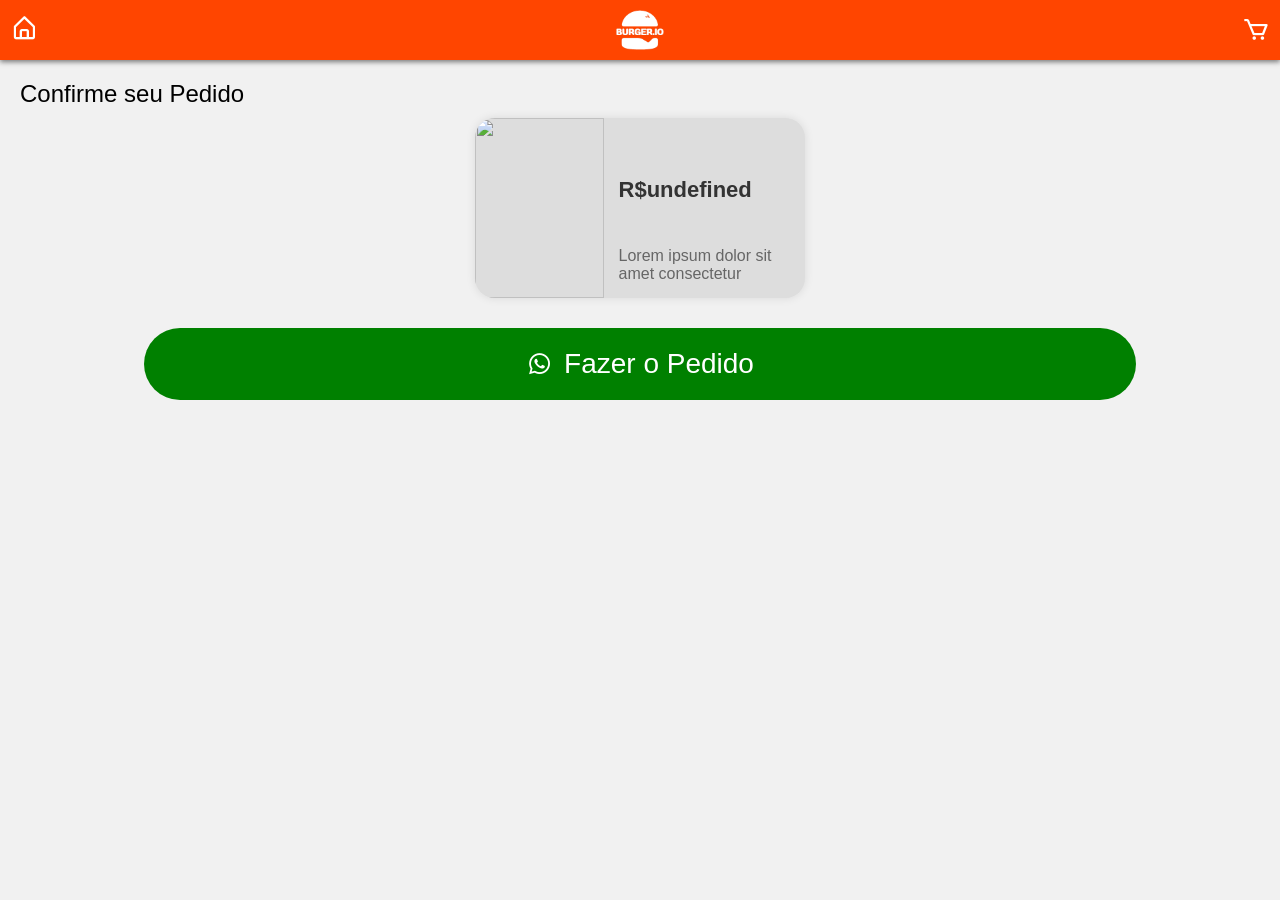
==== confirm_order.html @ d897e940 "Primeiro commit" ====
<!DOCTYPE html>
<html lang="pt-br">

<head>
    <meta charset="UTF-8">
    <meta name="viewport" content="width=device-width, initial-scale=1.0">
    <title>Burger.IO</title>
    <link href='https://unpkg.com/boxicons@2.1.4/css/boxicons.min.css' rel='stylesheet'>
    <!--ARQUIVO CSS PARA UTILIZAÇÃO DE ICONES-->
    <link rel="stylesheet" href="styles.css"> <!--ARQUIVO CSS COM NOSSOS ESTILOS-->
</head>

<body>

    <header class="app_bar">
        <a href="index.html">
            <i class='bx bx-home-alt'></i>
        </a>
        <div class="app_logo">
            <img src="assets/burgerio_logo.png" alt="Burger.IO Logo Marca">
        </div>
        <i class='bx bx-cart'></i>
    </header><!--app_bar-->

    <main class="home-confirm">

        <h1>Confirme seu Pedido</h1>

        <section class="order-itens">

            <div class="order-card">

                <div class="card-image">
                    <img id="item-image" src="#" alt="">
                </div>

                <div class="card-details">

                    <h2 id="item-name">Hamburger</h2>
                    <h3 id="item-price">R$ 00.00</h3>
                    <p>
                        Lorem ipsum dolor sit amet consectetur
                    </p>
                </div>



            </div>


            <a href="#" class="button-confirm" onclick="openWhatsApp()">
                <i class='bx bxl-whatsapp'></i> Fazer o Pedido
            </a>

        </section>

    </main>

    <script src="app2.js"></script>
</body>

</html>
---- styles.css ----
/* GERAL */
* {
  margin: 0;
  padding: 0;
  box-sizing: border-box;
  font-family: "Franklin Gothic Medium", "Arial Narrow", Arial, sans-serif;
}

body {
  background-color: #f1f1f1;
}

/* APP BAR */
.app_bar {
  width: 100%;
  height: 60px;
  background-color: orangered;
  padding: 10px;
  box-shadow: 0px 2px 5px rgba(0, 0, 0, 0.5);
  display: flex;
  align-items: center;
  justify-content: space-between;
  color: white;
  font-size: 28px;
}

.app_bar i {
  color: white;
  text-decoration: none;
}

.app_logo {
  height: 100%;
  flex: 2;
  text-align: center;
}

.app_logo img {
  height: 100%;
}

/* MAIN */
main {
  padding: 20px;
}

main h1 {
  font-size: 1.5em;
  font-weight: 400;
  margin-bottom: 10px;
}

/* ITENS LIST HOME */
.itens-list {
  display: flex;
  align-items: center;
  justify-content: center;
  flex-wrap: wrap;
}

.item-card {
  width: 250px;
  position: relative;
  overflow: hidden;
  background-color: #333;
  color: white;
  border-radius: 10px;
  box-shadow: 0px 0px 5px rgba(0, 0, 0, 0.5);
  margin: 5px;
}

.item-card .item-image {
  position: absolute;
  width: 100%;
  height: 100%;
  opacity: 0.3;
}

.item-card .card-content {
  position: relative;
  padding: 20px;
}

.item-card .card-content h2 {
  font-size: 20px;
  margin-bottom: 50px;
}

.item-card .card-content .iten-price {
  font-size: 22px;
}

.item-card .card-content .iten-price .less-price {
  font-size: 16px;
}

.iten-raiting {
  display: flex;
  color: yellow;
  margin-bottom: 10px;
  font-size: 18px;
}

.item-card .iten-option {
  display: flex;
  align-items: center;
  justify-content: space-between;
}

.option-detail {
  flex: 2;
  text-decoration: none;
  color: #333;
  background-color: white;
  text-align: center;
  padding: 10px;
  border-radius: 20px;
  font-size: 14px;
  font-weight: bold;
  cursor: pointer;
}

.icon-option {
  background-color: rgba(255, 255, 255, 0.3);
  padding: 10px;
  border-radius: 100%;
  margin-left: 5px;
  display: flex;
}

/* DETAILS PAGE */

.header-details {
  position: relative;
  overflow: hidden;
  width: 100%;
  height: 250px;
}

.header-details img {
  position: absolute;
  width: 100%;
  height: auto;
  object-fit: cover; 
  top: 50%;
  left: 50%;
  transform: translate(-50%, -50%);
}


.header-details .option-details {
  position: relative;
  display: flex;
  padding: 15px;
  justify-content: space-between;
}

.header-details .option-details .right-option {
  display: flex;
}

.header-details .option-details a {
  text-decoration: none;
}

.header-details .icon-option {
  color: black;
  font-size: 18px;
}

.main-details {
  width: 100%;
  position: absolute;
  border-radius: 10px;
  background-color: #f1f1f1;
  top: 240px;
}

.info-details .iten-raiting {
  color: #ffd700;
}

.info-details .iten-raiting p {
  color: #666;
  font-size: 14px;
  margin-left: 5px;
}

.info-details .description-details {
  font-size: 14px;
  color: #333;
  text-align: justify;
}

.info-details .galery-details {
  display: flex;
  align-items: center;
  margin: 20px;
}

.info-details .galery-details .galery-image {
  flex: 1;
  margin: 5px;
}

.info-details .galery-details .galery-image img {
  width: 100%;
  height: 100%;
  border-radius: 10px;
  box-shadow: 0px 0px 5px rgba(0, 0, 0, 0.5);
}

.info-details .buy-iten {
  display: flex;
  justify-content: center;
  align-items: center;
}

.info-details .buy-iten .price-iten {
  font-size: 22px;
  font-weight: bold;
  margin-right: 30px;
}

.info-details .buy-iten .option-detail {
  background-color: orange;
  color: white;
}

/* LIGHTBOOK */
.lightbox {
  display: none;
  position: fixed;
  top: 0;
  bottom: 0;
  right: 0;
  left: 0;
  background-color: rgba(0, 0, 0, 0.85);
  z-index: 999;
  padding: 1em;
  color: white;
  text-decoration: none;
}

.lightbox:target {
  display: block;
}

.lightbox span {
  display: block;
  width: 100%;
  height: 100%;
  background-position: center;
  background-repeat: no-repeat;
  background-size: contain;
}

.lightbox span p {
  text-align: center;
  position: relative;
  top: 70vh;
}

/* CONFIRM ORDER */

.order-itens {
  display: flex;
  flex-direction: column;
  align-items: center;
}

.order-itens .order-card {
  display: flex;
  background-color: #ddd;
  height: 180px;
  border-radius: 20px;
  overflow: hidden;
  box-shadow: 0 0 10px rgba(0, 0, 0, 0.1);
  color: #333;
}

.order-itens .order-card .card-image {
  flex: 1.5;
}

.order-itens .order-card .card-image img {
  width: 100%;
  height: 100%;
}

.order-itens .order-card .card-details {
  flex: 2;
  padding: 15px;
  display: flex;
  flex-direction: column;
  justify-content: space-between;
}

.order-itens .order-card h2 {
  font-size: 26px;
}

.order-itens .order-card #item-price {
  font-size: 22px;
  font-weight: bold;
}

.order-itens .order-card p {
  color: #666;
}

.order-itens .button-confirm {
  width: 80%;
  margin-top: 30px;
  background-color: green;
  text-decoration: none;
  color: white;
  padding: 20px 0;
  border-radius: 100px;
  font-size: 28px;
  display: flex;
  align-items: center;
  justify-content: center;
}

.order-itens .button-confirm i {
  margin-right: 10px;
}
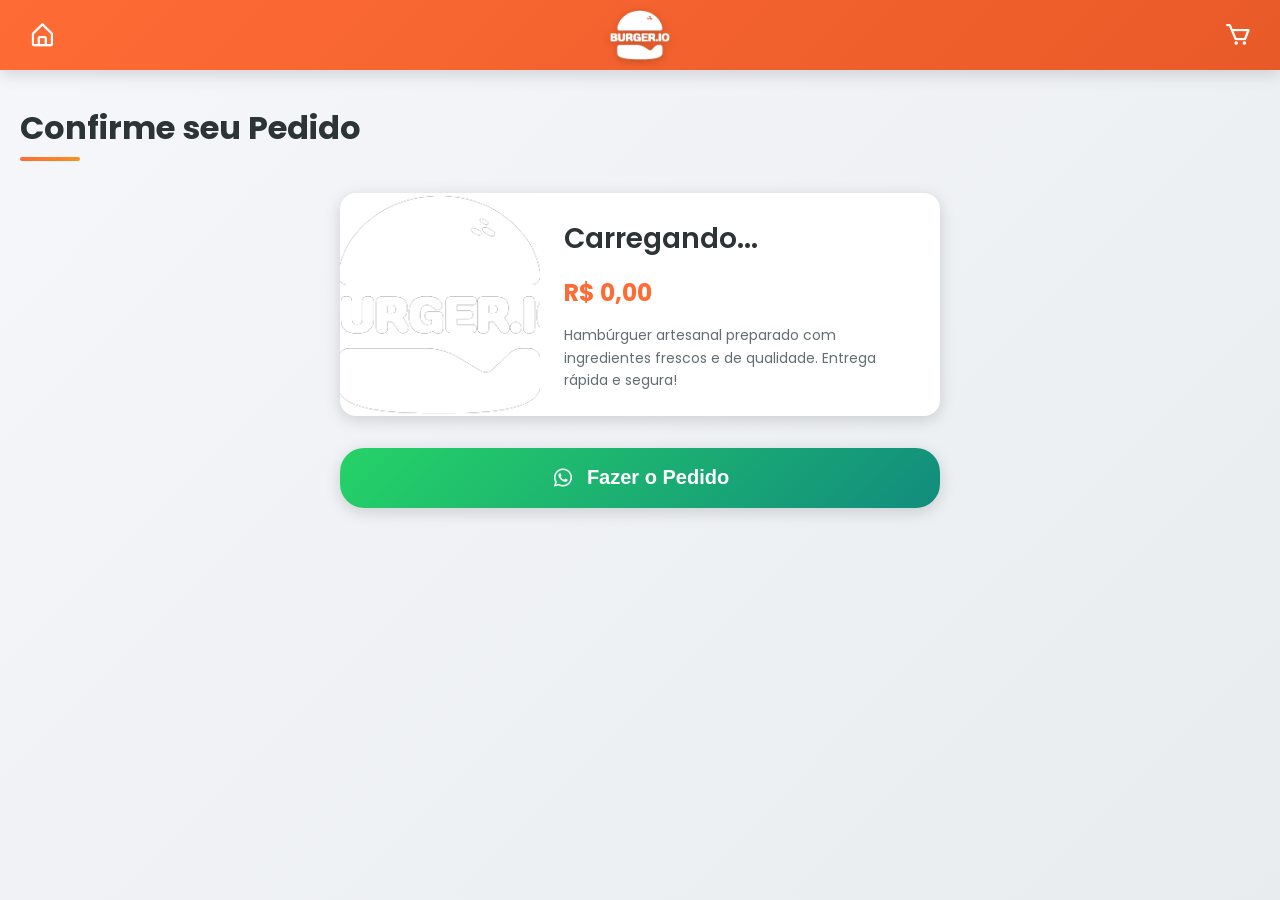
==== commit afac70c7: "feat: Refatoracao completa - Design moderno, codigo profissional e estrutura organizada" ====
--- a/confirm_order.html
+++ b/confirm_order.html
@@ -1,62 +1,58 @@
 <!DOCTYPE html>
-<html lang="pt-br">
+<html lang="pt-BR">
 
 <head>
     <meta charset="UTF-8">
     <meta name="viewport" content="width=device-width, initial-scale=1.0">
-    <title>Burger.IO</title>
+    <meta name="description" content="Confirme seu pedido - Burger.IO">
+    <meta name="theme-color" content="#ff6b35">
+    <title>Confirmar Pedido - Burger.IO</title>
+
+    <!-- Icons -->
     <link href='https://unpkg.com/boxicons@2.1.4/css/boxicons.min.css' rel='stylesheet'>
-    <!--ARQUIVO CSS PARA UTILIZAÇÃO DE ICONES-->
-    <link rel="stylesheet" href="styles.css"> <!--ARQUIVO CSS COM NOSSOS ESTILOS-->
+
+    <!-- Styles -->
+    <link rel="stylesheet" href="css/styles.css">
 </head>
 
 <body>
 
     <header class="app_bar">
-        <a href="index.html">
+        <a href="index.html" title="Voltar para início">
             <i class='bx bx-home-alt'></i>
         </a>
         <div class="app_logo">
-            <img src="assets/burgerio_logo.png" alt="Burger.IO Logo Marca">
+            <img src="assets/burgerio_logo.png" alt="Burger.IO - Logo da Hamburgueria">
         </div>
-        <i class='bx bx-cart'></i>
-    </header><!--app_bar-->
+        <i class='bx bx-cart' title="Carrinho"></i>
+    </header>
 
     <main class="home-confirm">
-
         <h1>Confirme seu Pedido</h1>
 
         <section class="order-itens">
-
             <div class="order-card">
-
                 <div class="card-image">
-                    <img id="item-image" src="#" alt="">
+                    <img id="item-image" src="assets/burgerio_logo.png" alt="Imagem do produto">
                 </div>
 
                 <div class="card-details">
-
-                    <h2 id="item-name">Hamburger</h2>
-                    <h3 id="item-price">R$ 00.00</h3>
+                    <h2 id="item-name">Carregando...</h2>
+                    <h3 id="item-price">R$ 0,00</h3>
                     <p>
-                        Lorem ipsum dolor sit amet consectetur
+                        Hambúrguer artesanal preparado com ingredientes frescos e de qualidade.
+                        Entrega rápida e segura!
                     </p>
                 </div>
-
-
-
             </div>
 
-
-            <a href="#" class="button-confirm" onclick="openWhatsApp()">
+            <button class="button-confirm" onclick="openWhatsApp()">
                 <i class='bx bxl-whatsapp'></i> Fazer o Pedido
-            </a>
-
+            </button>
         </section>
-
     </main>
 
-    <script src="app2.js"></script>
+    <script src="js/confirm-order.js"></script>
 </body>
 
 </html>
--- a/css/styles.css
+++ b/css/styles.css
@@ -0,0 +1,702 @@
+/* ========================================
+   IMPORTAÇÃO DE FONTES
+   ======================================== */
+@import url('https://fonts.googleapis.com/css2?family=Poppins:wght@300;400;500;600;700&display=swap');
+
+/* ========================================
+   RESET E CONFIGURAÇÕES GLOBAIS
+   ======================================== */
+* {
+  margin: 0;
+  padding: 0;
+  box-sizing: border-box;
+}
+
+:root {
+  /* Cores Principais */
+  --primary-color: #ff6b35;
+  --primary-dark: #e85a28;
+  --primary-light: #ff8c5a;
+  
+  /* Cores Secundárias */
+  --secondary-color: #f7931e;
+  --accent-color: #ffd23f;
+  
+  /* Cores Neutras */
+  --dark: #2d3436;
+  --dark-light: #636e72;
+  --light: #f8f9fa;
+  --white: #ffffff;
+  
+  /* Cores de Status */
+  --success: #00b894;
+  --warning: #fdcb6e;
+  --star-color: #ffd700;
+  
+  /* Sombras */
+  --shadow-sm: 0 2px 8px rgba(0, 0, 0, 0.1);
+  --shadow-md: 0 4px 16px rgba(0, 0, 0, 0.15);
+  --shadow-lg: 0 8px 32px rgba(0, 0, 0, 0.2);
+  --shadow-xl: 0 12px 48px rgba(0, 0, 0, 0.25);
+  
+  /* Transições */
+  --transition-fast: 0.2s ease;
+  --transition-normal: 0.3s ease;
+  --transition-slow: 0.5s ease;
+  
+  /* Bordas */
+  --radius-sm: 8px;
+  --radius-md: 12px;
+  --radius-lg: 16px;
+  --radius-xl: 24px;
+}
+
+body {
+  font-family: 'Poppins', -apple-system, BlinkMacSystemFont, 'Segoe UI', sans-serif;
+  background: linear-gradient(135deg, #f5f7fa 0%, #e9ecef 100%);
+  color: var(--dark);
+  line-height: 1.6;
+  min-height: 100vh;
+}
+
+/* ========================================
+   HEADER / APP BAR
+   ======================================== */
+.app_bar {
+  width: 100%;
+  height: 70px;
+  background: linear-gradient(135deg, var(--primary-color) 0%, var(--primary-dark) 100%);
+  padding: 0 20px;
+  box-shadow: var(--shadow-md);
+  display: flex;
+  align-items: center;
+  justify-content: space-between;
+  color: var(--white);
+  position: sticky;
+  top: 0;
+  z-index: 1000;
+  backdrop-filter: blur(10px);
+}
+
+.app_bar i {
+  color: var(--white);
+  font-size: 28px;
+  cursor: pointer;
+  transition: var(--transition-fast);
+  padding: 8px;
+  border-radius: var(--radius-sm);
+}
+
+.app_bar i:hover {
+  background: rgba(255, 255, 255, 0.2);
+  transform: scale(1.1);
+}
+
+.app_bar a {
+  text-decoration: none;
+  display: flex;
+  align-items: center;
+}
+
+.app_logo {
+  height: 50px;
+  flex: 1;
+  text-align: center;
+  display: flex;
+  align-items: center;
+  justify-content: center;
+}
+
+.app_logo img {
+  height: 100%;
+  filter: drop-shadow(0 2px 4px rgba(0, 0, 0, 0.2));
+  transition: var(--transition-normal);
+}
+
+.app_logo img:hover {
+  transform: scale(1.05);
+}
+
+/* ========================================
+   MAIN CONTENT
+   ======================================== */
+main {
+  padding: 32px 20px;
+  max-width: 1400px;
+  margin: 0 auto;
+}
+
+main h1 {
+  font-size: 2rem;
+  font-weight: 700;
+  margin-bottom: 32px;
+  color: var(--dark);
+  position: relative;
+  display: inline-block;
+}
+
+main h1::after {
+  content: '';
+  position: absolute;
+  bottom: -8px;
+  left: 0;
+  width: 60px;
+  height: 4px;
+  background: linear-gradient(90deg, var(--primary-color), var(--secondary-color));
+  border-radius: 2px;
+}
+
+/* ========================================
+   LISTA DE ITENS - GRID RESPONSIVO
+   ======================================== */
+.itens-list {
+  display: grid;
+  grid-template-columns: repeat(auto-fill, minmax(280px, 1fr));
+  gap: 24px;
+  align-items: start;
+}
+
+/* ========================================
+   CARD DE ITEM
+   ======================================== */
+.item-card {
+  background: var(--white);
+  border-radius: var(--radius-lg);
+  overflow: hidden;
+  box-shadow: var(--shadow-sm);
+  transition: var(--transition-normal);
+  position: relative;
+  display: flex;
+  flex-direction: column;
+  height: 100%;
+}
+
+.item-card:hover {
+  transform: translateY(-8px);
+  box-shadow: var(--shadow-lg);
+}
+
+.item-card .item-image {
+  width: 100%;
+  height: 220px;
+  object-fit: cover;
+  transition: var(--transition-slow);
+}
+
+.item-card:hover .item-image {
+  transform: scale(1.05);
+}
+
+.item-card .card-content {
+  padding: 20px;
+  display: flex;
+  flex-direction: column;
+  gap: 12px;
+  flex: 1;
+}
+
+.item-card .card-content h2 {
+  font-size: 1.5rem;
+  font-weight: 600;
+  color: var(--dark);
+  margin: 0;
+}
+
+.item-card .card-content .iten-price {
+  font-size: 1.75rem;
+  font-weight: 700;
+  color: var(--primary-color);
+  margin: 0;
+}
+
+.item-card .card-content .iten-price .less-price {
+  font-size: 1rem;
+  font-weight: 500;
+  color: var(--dark-light);
+}
+
+/* ========================================
+   AVALIAÇÃO (RATING)
+   ======================================== */
+.iten-raiting {
+  display: flex;
+  align-items: center;
+  gap: 4px;
+  color: var(--star-color);
+  font-size: 18px;
+}
+
+.iten-raiting p {
+  color: var(--dark-light);
+  font-size: 14px;
+  margin-left: 8px;
+  font-weight: 500;
+}
+
+/* ========================================
+   OPÇÕES DO ITEM
+   ======================================== */
+.item-card .iten-option {
+  display: flex;
+  align-items: center;
+  gap: 8px;
+  margin-top: auto;
+}
+
+.option-detail {
+  flex: 1;
+  text-decoration: none;
+  color: var(--white);
+  background: linear-gradient(135deg, var(--primary-color), var(--primary-dark));
+  text-align: center;
+  padding: 12px 20px;
+  border-radius: var(--radius-xl);
+  font-size: 14px;
+  font-weight: 600;
+  cursor: pointer;
+  transition: var(--transition-normal);
+  box-shadow: var(--shadow-sm);
+  border: none;
+  display: inline-block;
+}
+
+.option-detail:hover {
+  background: linear-gradient(135deg, var(--primary-dark), var(--primary-color));
+  transform: translateY(-2px);
+  box-shadow: var(--shadow-md);
+}
+
+.icon-option {
+  background: var(--light);
+  padding: 12px;
+  border-radius: 50%;
+  display: flex;
+  align-items: center;
+  justify-content: center;
+  cursor: pointer;
+  transition: var(--transition-fast);
+  color: var(--dark-light);
+  font-size: 18px;
+  width: 44px;
+  height: 44px;
+}
+
+.icon-option:hover {
+  background: var(--primary-color);
+  color: var(--white);
+  transform: scale(1.1);
+}
+
+/* ========================================
+   PÁGINA DE DETALHES
+   ======================================== */
+.header-details {
+  position: relative;
+  overflow: hidden;
+  width: 100%;
+  height: 350px;
+  background: var(--dark);
+}
+
+.header-details img {
+  width: 100%;
+  height: 100%;
+  object-fit: cover;
+  opacity: 0.9;
+}
+
+.header-details .option-details {
+  position: absolute;
+  top: 0;
+  left: 0;
+  right: 0;
+  display: flex;
+  padding: 20px;
+  justify-content: space-between;
+  background: linear-gradient(180deg, rgba(0,0,0,0.5) 0%, transparent 100%);
+}
+
+.header-details .option-details .right-option {
+  display: flex;
+  gap: 12px;
+}
+
+.header-details .option-details a {
+  text-decoration: none;
+}
+
+.header-details .icon-option {
+  background: rgba(255, 255, 255, 0.9);
+  backdrop-filter: blur(10px);
+  color: var(--dark);
+  box-shadow: var(--shadow-md);
+}
+
+.header-details .icon-option:hover {
+  background: var(--white);
+}
+
+.main-details {
+  width: 100%;
+  max-width: 800px;
+  margin: -40px auto 0;
+  border-radius: var(--radius-xl) var(--radius-xl) 0 0;
+  background: var(--white);
+  padding: 32px 24px;
+  box-shadow: var(--shadow-xl);
+  position: relative;
+  min-height: calc(100vh - 310px);
+}
+
+.main-details h1 {
+  font-size: 2rem;
+  font-weight: 700;
+  color: var(--dark);
+  margin-bottom: 16px;
+}
+
+.info-details {
+  display: flex;
+  flex-direction: column;
+  gap: 24px;
+}
+
+.info-details .iten-raiting {
+  color: var(--star-color);
+}
+
+.info-details .iten-raiting p {
+  color: var(--dark-light);
+  font-size: 14px;
+  margin-left: 8px;
+}
+
+.info-details .description-details {
+  font-size: 15px;
+  color: var(--dark-light);
+  text-align: justify;
+  line-height: 1.8;
+}
+
+/* ========================================
+   GALERIA DE IMAGENS
+   ======================================== */
+.info-details .galery-details {
+  display: grid;
+  grid-template-columns: repeat(auto-fit, minmax(150px, 1fr));
+  gap: 16px;
+  margin: 24px 0;
+}
+
+.info-details .galery-details .galery-image {
+  display: block;
+  border-radius: var(--radius-md);
+  overflow: hidden;
+  box-shadow: var(--shadow-sm);
+  transition: var(--transition-normal);
+}
+
+.info-details .galery-details .galery-image:hover {
+  transform: scale(1.05);
+  box-shadow: var(--shadow-md);
+}
+
+.info-details .galery-details .galery-image img {
+  width: 100%;
+  height: 150px;
+  object-fit: cover;
+  display: block;
+}
+
+/* ========================================
+   LIGHTBOX
+   ======================================== */
+.lightbox {
+  display: none;
+  position: fixed;
+  top: 0;
+  bottom: 0;
+  right: 0;
+  left: 0;
+  background-color: rgba(0, 0, 0, 0.95);
+  z-index: 9999;
+  padding: 2em;
+  color: var(--white);
+  text-decoration: none;
+  backdrop-filter: blur(10px);
+}
+
+.lightbox:target {
+  display: flex;
+  align-items: center;
+  justify-content: center;
+}
+
+.lightbox span {
+  display: flex;
+  align-items: center;
+  justify-content: center;
+  width: 100%;
+  height: 100%;
+  background-position: center;
+  background-repeat: no-repeat;
+  background-size: contain;
+}
+
+.lightbox span p {
+  text-align: center;
+  position: absolute;
+  bottom: 60px;
+  left: 0;
+  right: 0;
+  font-size: 1.2rem;
+  font-weight: 500;
+  text-shadow: 0 2px 8px rgba(0, 0, 0, 0.8);
+}
+
+/* ========================================
+   SEÇÃO DE COMPRA
+   ======================================== */
+.info-details .buy-iten {
+  display: flex;
+  justify-content: space-between;
+  align-items: center;
+  padding: 24px;
+  background: linear-gradient(135deg, #f8f9fa 0%, #e9ecef 100%);
+  border-radius: var(--radius-lg);
+  margin-top: 24px;
+  gap: 20px;
+  flex-wrap: wrap;
+}
+
+.info-details .buy-iten .price-iten {
+  font-size: 2rem;
+  font-weight: 700;
+  color: var(--primary-color);
+  margin: 0;
+}
+
+.info-details .buy-iten .option-detail {
+  background: linear-gradient(135deg, var(--secondary-color), var(--primary-color));
+  color: var(--white);
+  padding: 14px 32px;
+  font-size: 16px;
+}
+
+/* ========================================
+   PÁGINA DE CONFIRMAÇÃO
+   ======================================== */
+.home-confirm h1 {
+  text-align: center;
+  margin-bottom: 40px;
+}
+
+.order-itens {
+  display: flex;
+  flex-direction: column;
+  align-items: center;
+  gap: 32px;
+  max-width: 600px;
+  margin: 0 auto;
+}
+
+.order-itens .order-card {
+  display: flex;
+  background: var(--white);
+  width: 100%;
+  border-radius: var(--radius-lg);
+  overflow: hidden;
+  box-shadow: var(--shadow-md);
+  transition: var(--transition-normal);
+}
+
+.order-itens .order-card:hover {
+  box-shadow: var(--shadow-lg);
+}
+
+.order-itens .order-card .card-image {
+  flex: 1;
+  min-width: 180px;
+  max-width: 200px;
+}
+
+.order-itens .order-card .card-image img {
+  width: 100%;
+  height: 100%;
+  object-fit: cover;
+}
+
+.order-itens .order-card .card-details {
+  flex: 1.5;
+  padding: 24px;
+  display: flex;
+  flex-direction: column;
+  justify-content: space-between;
+  gap: 12px;
+}
+
+.order-itens .order-card h2 {
+  font-size: 1.75rem;
+  font-weight: 600;
+  color: var(--dark);
+  margin: 0;
+}
+
+.order-itens .order-card #item-price {
+  font-size: 1.5rem;
+  font-weight: 700;
+  color: var(--primary-color);
+  margin: 0;
+}
+
+.order-itens .order-card p {
+  color: var(--dark-light);
+  font-size: 14px;
+  line-height: 1.6;
+}
+
+/* ========================================
+   BOTÃO DE CONFIRMAÇÃO (WHATSAPP)
+   ======================================== */
+.order-itens .button-confirm {
+  width: 100%;
+  background: linear-gradient(135deg, #25d366, #128c7e);
+  text-decoration: none;
+  color: var(--white);
+  padding: 18px 32px;
+  border-radius: var(--radius-xl);
+  font-size: 1.25rem;
+  font-weight: 600;
+  display: flex;
+  align-items: center;
+  justify-content: center;
+  gap: 12px;
+  box-shadow: var(--shadow-md);
+  transition: var(--transition-normal);
+  border: none;
+  cursor: pointer;
+}
+
+.order-itens .button-confirm:hover {
+  background: linear-gradient(135deg, #128c7e, #25d366);
+  transform: translateY(-2px);
+  box-shadow: var(--shadow-lg);
+}
+
+.order-itens .button-confirm i {
+  font-size: 1.5rem;
+}
+
+/* ========================================
+   RESPONSIVIDADE
+   ======================================== */
+@media (max-width: 768px) {
+  main h1 {
+    font-size: 1.5rem;
+  }
+  
+  .itens-list {
+    grid-template-columns: 1fr;
+    gap: 20px;
+  }
+  
+  .item-card .item-image {
+    height: 200px;
+  }
+  
+  .header-details {
+    height: 280px;
+  }
+  
+  .main-details {
+    margin: -30px 16px 0;
+    padding: 24px 20px;
+  }
+  
+  .main-details h1 {
+    font-size: 1.5rem;
+  }
+  
+  .info-details .buy-iten {
+    flex-direction: column;
+    align-items: stretch;
+  }
+  
+  .info-details .buy-iten .option-detail {
+    width: 100%;
+  }
+  
+  .order-itens .order-card {
+    flex-direction: column;
+  }
+  
+  .order-itens .order-card .card-image {
+    max-width: 100%;
+    height: 200px;
+  }
+  
+  .app_bar {
+    height: 60px;
+  }
+  
+  .app_logo {
+    height: 40px;
+  }
+}
+
+@media (min-width: 769px) and (max-width: 1024px) {
+  .itens-list {
+    grid-template-columns: repeat(2, 1fr);
+  }
+}
+
+@media (min-width: 1025px) {
+  .itens-list {
+    grid-template-columns: repeat(3, 1fr);
+  }
+}
+
+/* ========================================
+   ANIMAÇÕES E EFEITOS
+   ======================================== */
+@keyframes fadeIn {
+  from {
+    opacity: 0;
+    transform: translateY(20px);
+  }
+  to {
+    opacity: 1;
+    transform: translateY(0);
+  }
+}
+
+.item-card {
+  animation: fadeIn 0.5s ease forwards;
+}
+
+.item-card:nth-child(1) { animation-delay: 0.1s; }
+.item-card:nth-child(2) { animation-delay: 0.2s; }
+.item-card:nth-child(3) { animation-delay: 0.3s; }
+.item-card:nth-child(4) { animation-delay: 0.4s; }
+.item-card:nth-child(5) { animation-delay: 0.5s; }
+.item-card:nth-child(6) { animation-delay: 0.6s; }
+
+/* ========================================
+   SCROLLBAR CUSTOMIZADA
+   ======================================== */
+::-webkit-scrollbar {
+  width: 10px;
+}
+
+::-webkit-scrollbar-track {
+  background: var(--light);
+}
+
+::-webkit-scrollbar-thumb {
+  background: linear-gradient(180deg, var(--primary-color), var(--primary-dark));
+  border-radius: 5px;
+}
+
+::-webkit-scrollbar-thumb:hover {
+  background: var(--primary-dark);
+}
